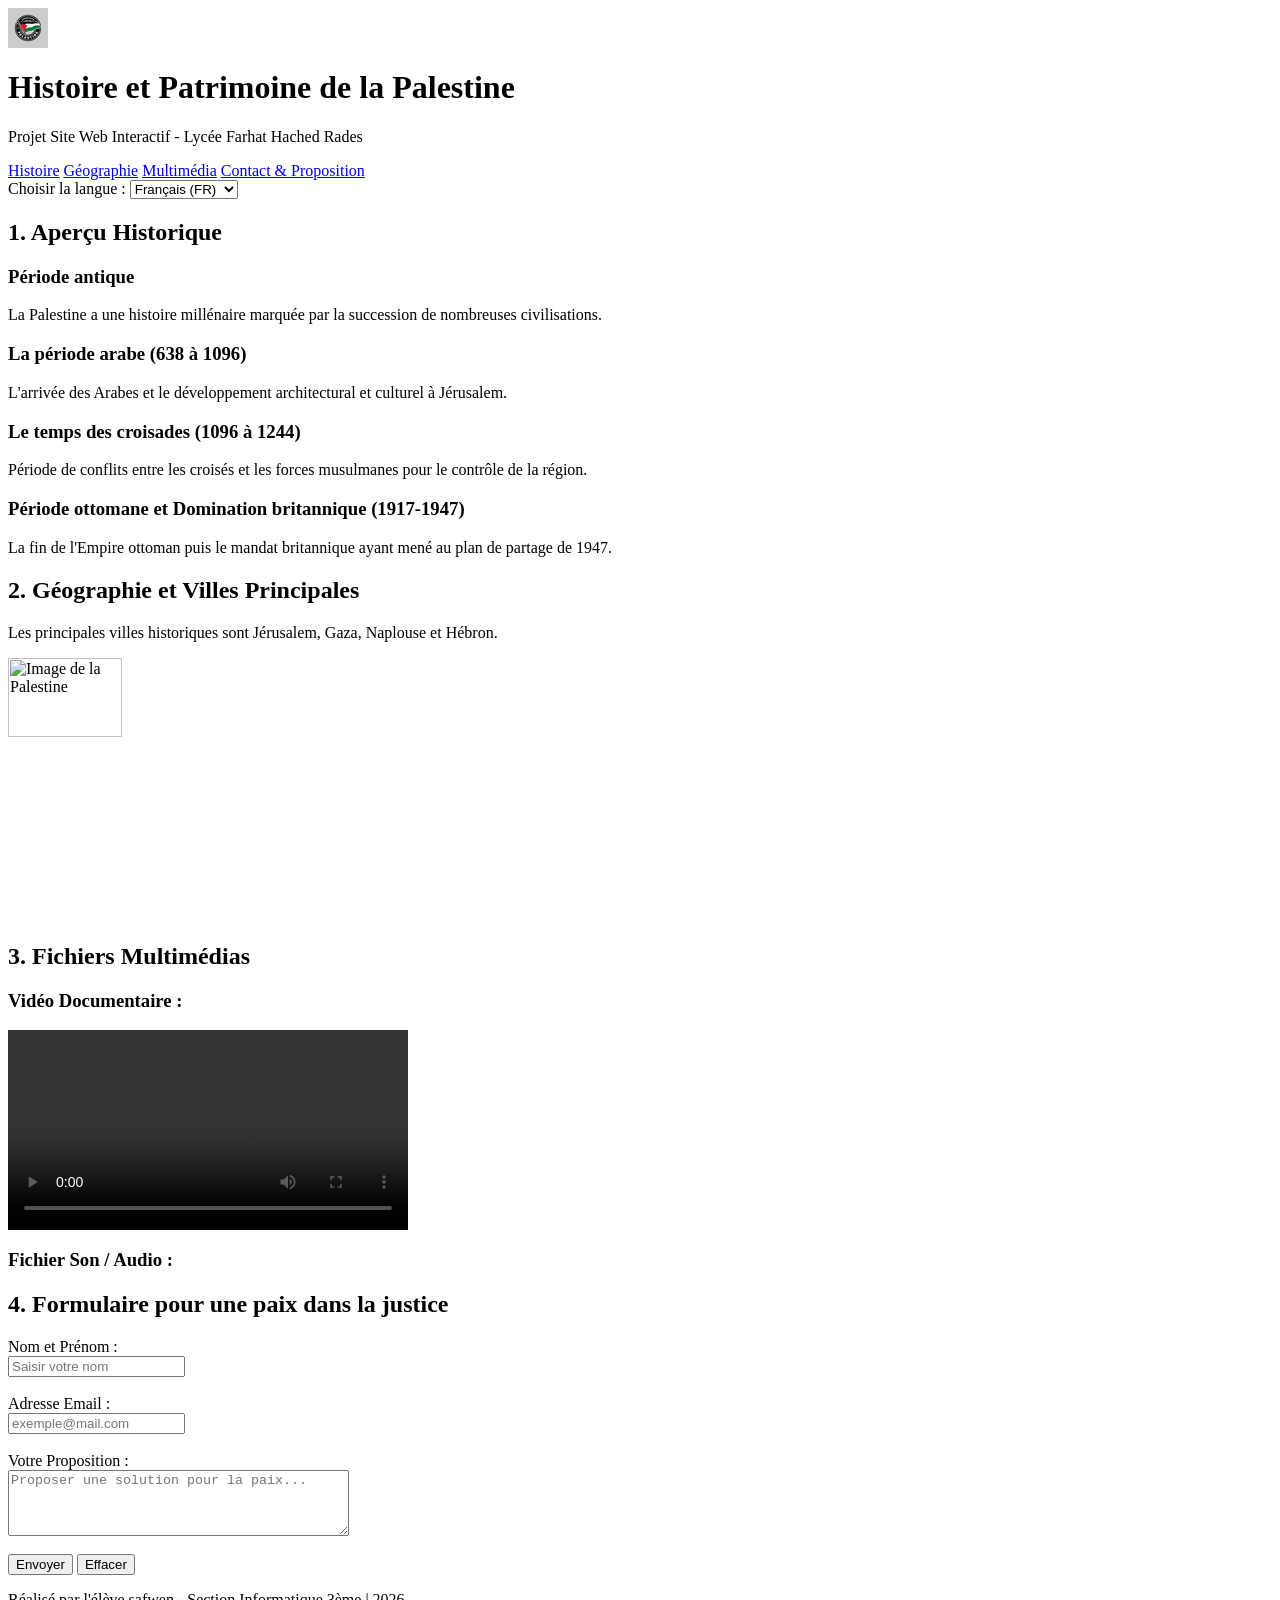
==== index.html @ 42da50df "Add files via upload" ====
<DOCTYPE  html><div class="png"></div>
<html lang="fr">
<head>
    <meta charset="UTF-8">
    <title>Projet Palestine - 3ème Informatique</title>
    <div style="display: flex; align-items: center; gap: 10px;">
  <img src="logo-insigne-palestine-logo-du-cercle-moderne_636138-1554 (1) (1).png" alt="Logo" style="width: 40px; height: 40px; object-fit: contain;">
  <span style="color: white; font-size: 24px; font-weight: bold;">Project</span>
</div>
    <link rel="stylesheet" href="style.css">
</head>
<body>
    <header>
        <h1>Histoire et Patrimoine de la Palestine</h1>
        <p>Projet Site Web Interactif - Lycée Farhat Hached Rades</p>
    </header>
    <nav>
        <a href="#histoire">Histoire</a>
        <a href="#geographie">Géographie</a>
        <a href="#multimedia">Multimédia</a>
        <a href="#formulaire">Contact & Proposition</a>
    </nav>
    <div class="langue-container">
        <label for="langue">    Choisir la langue : </label>
        <select id="langue">
            <option value="fr">Français (FR)</option>
            <option value="ar">العربية (AR)</option>
            <option value="en">English (ANG)</option>
        </select>
    </div>
    <main> 
        <section id="histoire">
            <h2>1. Aperçu Historique</h2>
            <h3>Période antique</h3>
            <p>La Palestine a une histoire millénaire marquée par la succession de nombreuses civilisations.</p>
            <h3>La période arabe (638 à 1096)</h3>
            <p>L'arrivée des Arabes et le développement architectural et culturel à Jérusalem.</p>
            <h3>Le temps des croisades (1096 à 1244)</h3>
            <p>Période de conflits entre les croisés et les forces musulmanes pour le contrôle de la région.</p>

            <h3>Période ottomane et Domination britannique (1917-1947)</h3>
            <p>La fin de l'Empire ottoman puis le mandat britannique ayant mené au plan de partage de 1947.</p>
        </section>
        <section id="geographie">
            <h2>2. Géographie et Villes Principales</h2>
            <p>Les principales villes historiques sont Jérusalem, Gaza, Naplouse et Hébron.</p>
            <img src="36338199-main-geste-palestine-illustration-vectoriel.jpg" alt="Image de la Palestine" width="30%" class="image-projet">
        </section>
        <section id="multimedia">
            <h2>3. Fichiers Multimédias</h2>
            <h3>Vidéo Documentaire :</h3>
            <video controls width="400">
                <source src="projet palestine.mp4"  type="video/mp4">
                Votre navigateur ne supporte pas la lecture de vidéo.
            </video>
            <h3>Fichier Son / Audio :</h3> 
        </section>
        <section id="formulaire">
            <h2>4. Formulaire pour une paix dans la justice</h2>
            <form action="#" method="post">
                <label for="nom">Nom et Prénom :</label><br>
                <input type="text" id="nom" name="nom" placeholder="Saisir votre nom" required><br><br>
                <label for="email">Adresse Email :</label><br>
                <input type="email" id="email" name="email" placeholder="exemple@mail.com" required><br><br>
                <label for="message">Votre Proposition :</label><br>
                <textarea id="message" name="message" rows="4" cols="40" placeholder="Proposer une solution pour la paix..."></textarea><br><br>
                <button type="submit">Envoyer</button>
                <button type="reset">Effacer</button>
            </form>
        </section>
    </main>
    <footer>
        <p>Réalisé par l'élève safwen  - Section Informatique 3ème | 2026</p>
    </footer>
</body>
</html>
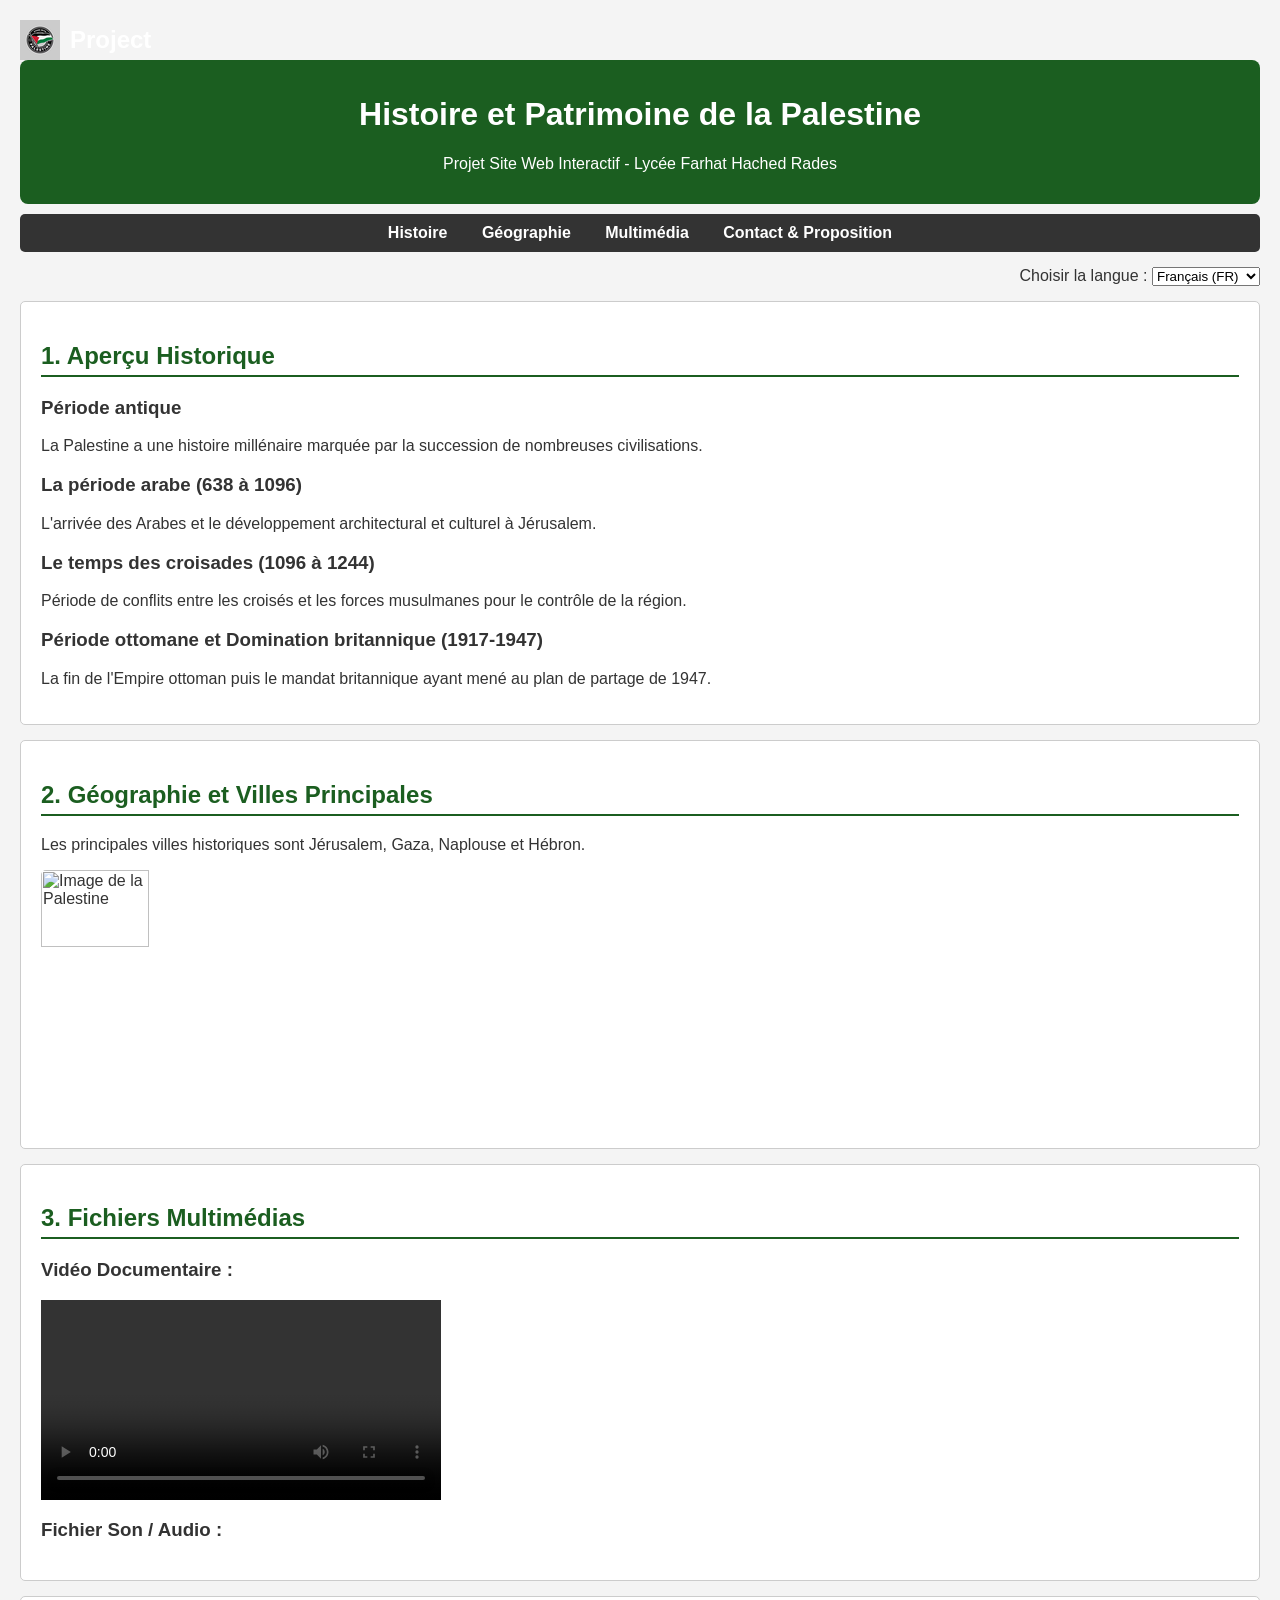
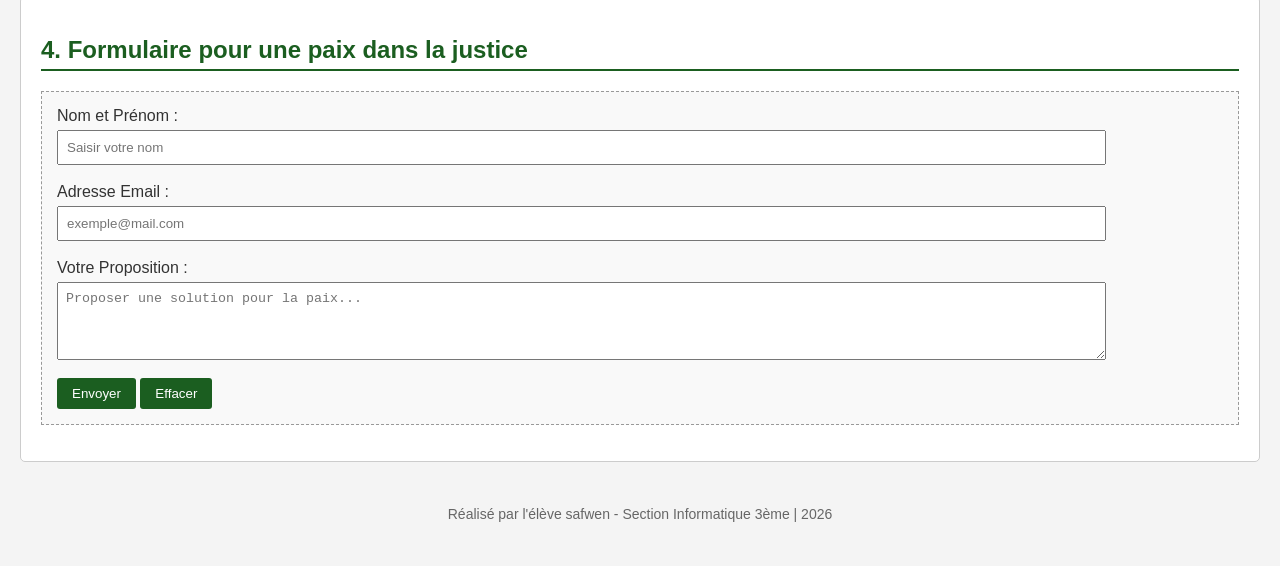
==== commit 08c09d64: "Add files via upload" ====
--- a/index.html
+++ b/index.html
@@ -7,7 +7,7 @@
   <img src="logo-insigne-palestine-logo-du-cercle-moderne_636138-1554 (1) (1).png" alt="Logo" style="width: 40px; height: 40px; object-fit: contain;">
   <span style="color: white; font-size: 24px; font-weight: bold;">Project</span>
 </div>
-    <link rel="stylesheet" href="style.css">
+    <link rel="stylesheet" href="index3.css">
 </head>
 <body>
     <header>
--- a/index3.css
+++ b/index3.css
@@ -0,0 +1,83 @@
+
+body {
+    font-family: Arial, sans-serif;
+    background-color: #f4f4f4;
+    color: #333333;
+    margin: 20px;
+}
+header {
+    background-color: #1b5e20; /* Vert foncé */
+    color: white;
+    text-align: center;
+    padding: 15px;
+    border-radius: 8px;
+}
+nav {
+    background-color: #333;
+    padding: 10px;
+    text-align: center;
+    margin-top: 10px;
+    border-radius: 5px;
+}
+nav a {
+    color: white;
+    text-decoration: none;
+    margin: 0 15px;
+    font-weight: bold;
+}
+nav a:hover {
+    color: #4caf50; 
+}
+.langue-container {
+    margin: 15px 0;
+    text-align: right;
+}
+section {
+    background-color: white;
+    padding: 20px;
+    margin-top: 15px;
+    border: 1px solid #cccccc;
+    border-radius: 5px;
+}
+h2 {
+    color: #1b5e20;
+    border-bottom: 2px solid #1b5e20;
+    padding-bottom: 5px;
+}
+.image-projet {
+    display: block;
+    max-width: 100%;
+    height: auto;
+    margin-top: 10px;
+    border-radius: 5px;
+}
+form {
+    background-color: #f9f9f9;
+    padding: 15px;
+    border: 1px dashed #999;
+}
+input[type="text"], 
+input[type="email"], 
+textarea {
+    width: 90%;
+    padding: 8px;
+    margin-top: 5px;
+}
+button {
+    background-color: #1b5e20;
+    color: white;
+    padding: 8px 15px;
+    border: none;
+    cursor: pointer;
+    border-radius: 3px;
+}
+button:hover {
+    background-color: #2e7d32;
+}
+footer {
+    text-align: center;
+    margin-top: 20px;
+    padding: 10px;
+    color: #666;
+    font-size: 14px;
+}
